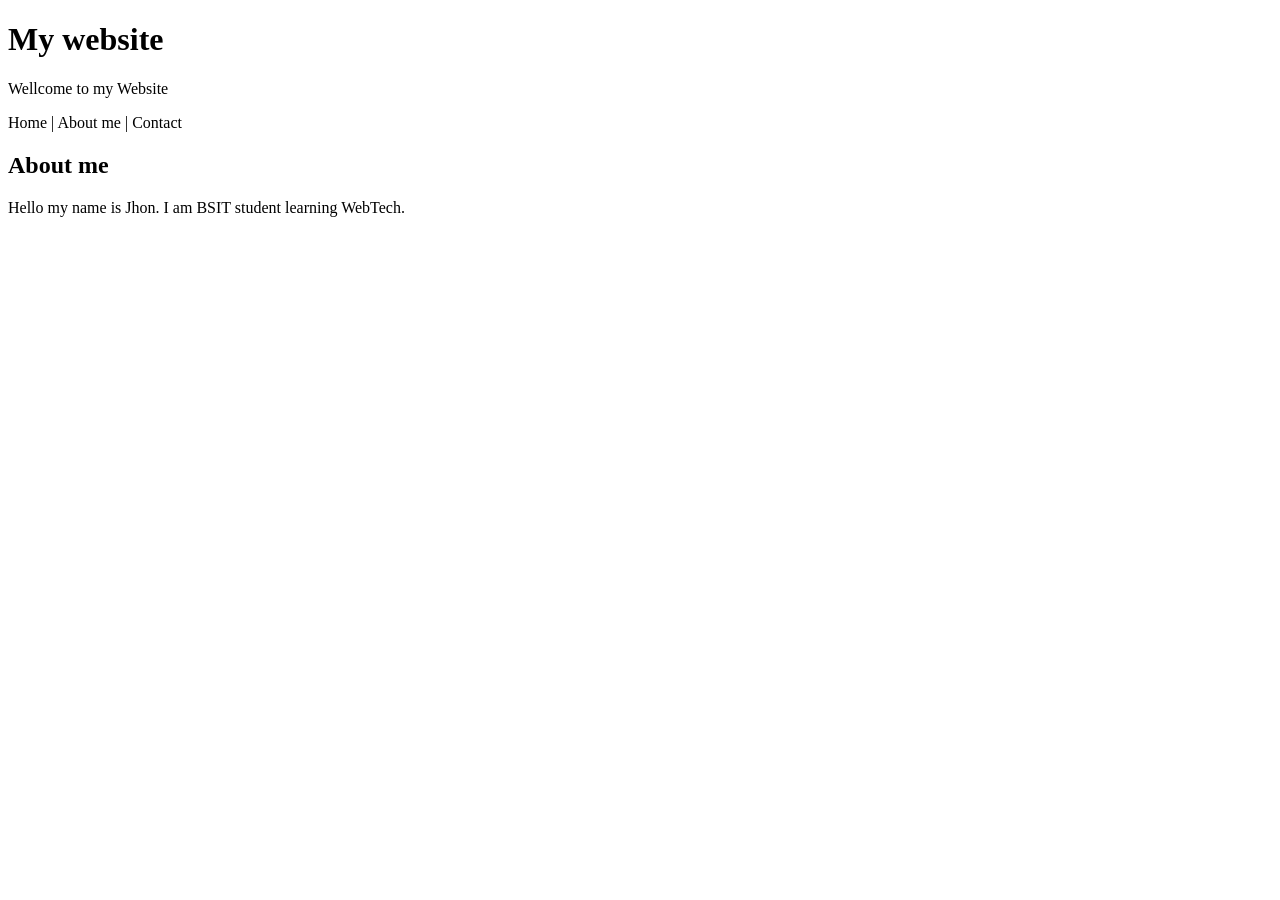
==== 01-basic.html @ 7d8c6ba2 "Add files via upload" ====
<!DOCTYPE html>
<html lang="en">
<head>
    <meta charset="UTF-8">
    <meta name="viewport" content="width=device-width, initial-scale=1.0">
    <title>My Page</title>
</head>
<body>

    <header>
        <h1>My website</h1>
        <span>Wellcome to my Website</span>
    </header>
    
    <nav>
        <p>Home | About me | Contact</p>
    </nav>

    <main>
        <section>
            <h2>About me</h2>
            <p>Hello my name is Jhon. I am BSIT student learning WebTech.</p>
        </section>
        
        <section>
            
        </section>
    </main>
</body>
</html>
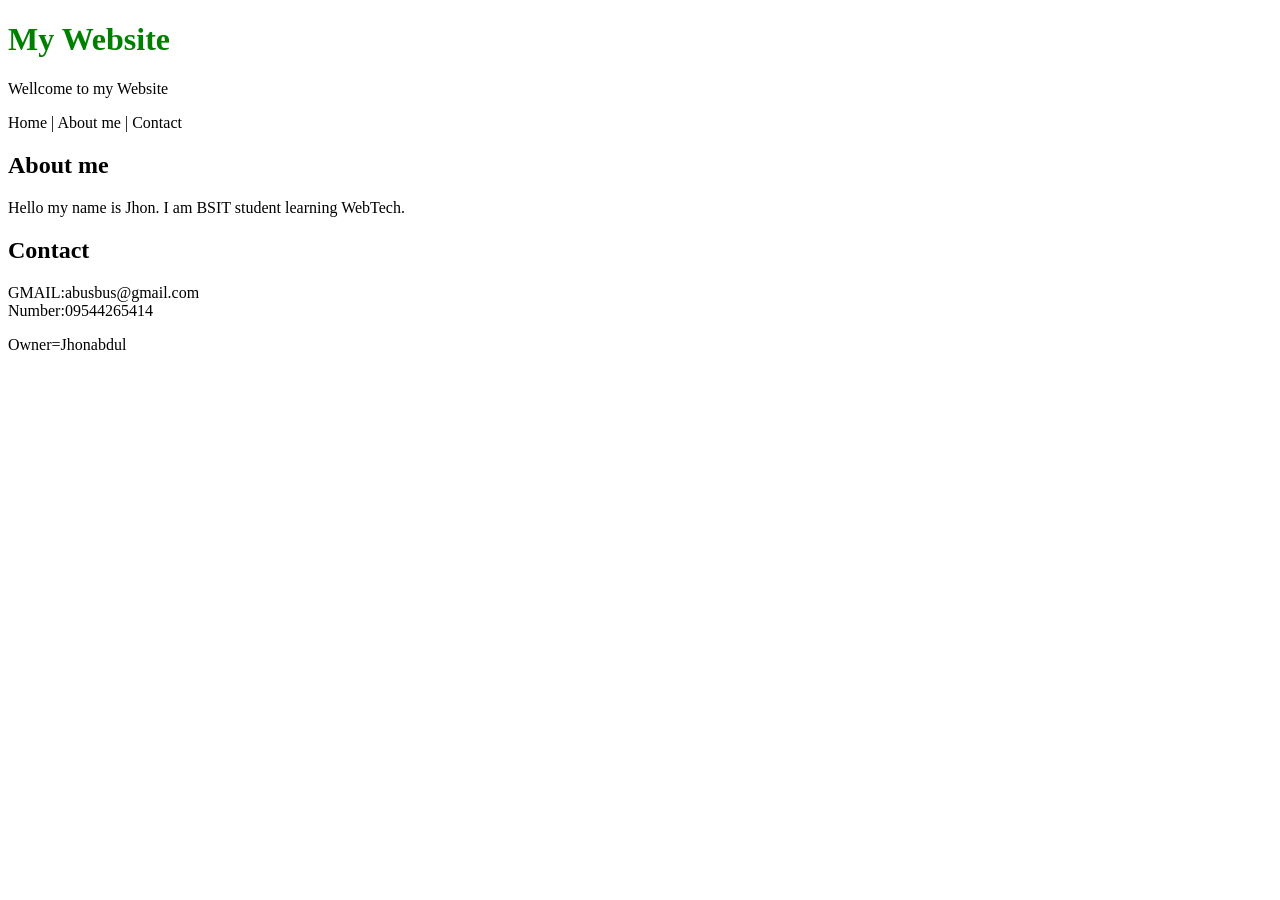
==== commit ed4b378c: "Update 01-basic.html" ====
--- a/01-basic.html
+++ b/01-basic.html
@@ -8,7 +8,7 @@
 <body>
 
     <header>
-        <h1>My website</h1>
+        <h1><span style="color:green">My Website</span></h1>
         <span>Wellcome to my Website</span>
     </header>
     
@@ -23,8 +23,15 @@
         </section>
         
         <section>
-            
+            <h2>Contact</h2>
+            <p><div>GMAIL:abusbus@gmail.com </div>Number:09544265414</p>
         </section>
     </main>
+   
+    <footer>
+        <p>Owner=Jhonabdul</p>
+    </footer>
+    
+
 </body>
-</html>+</html>
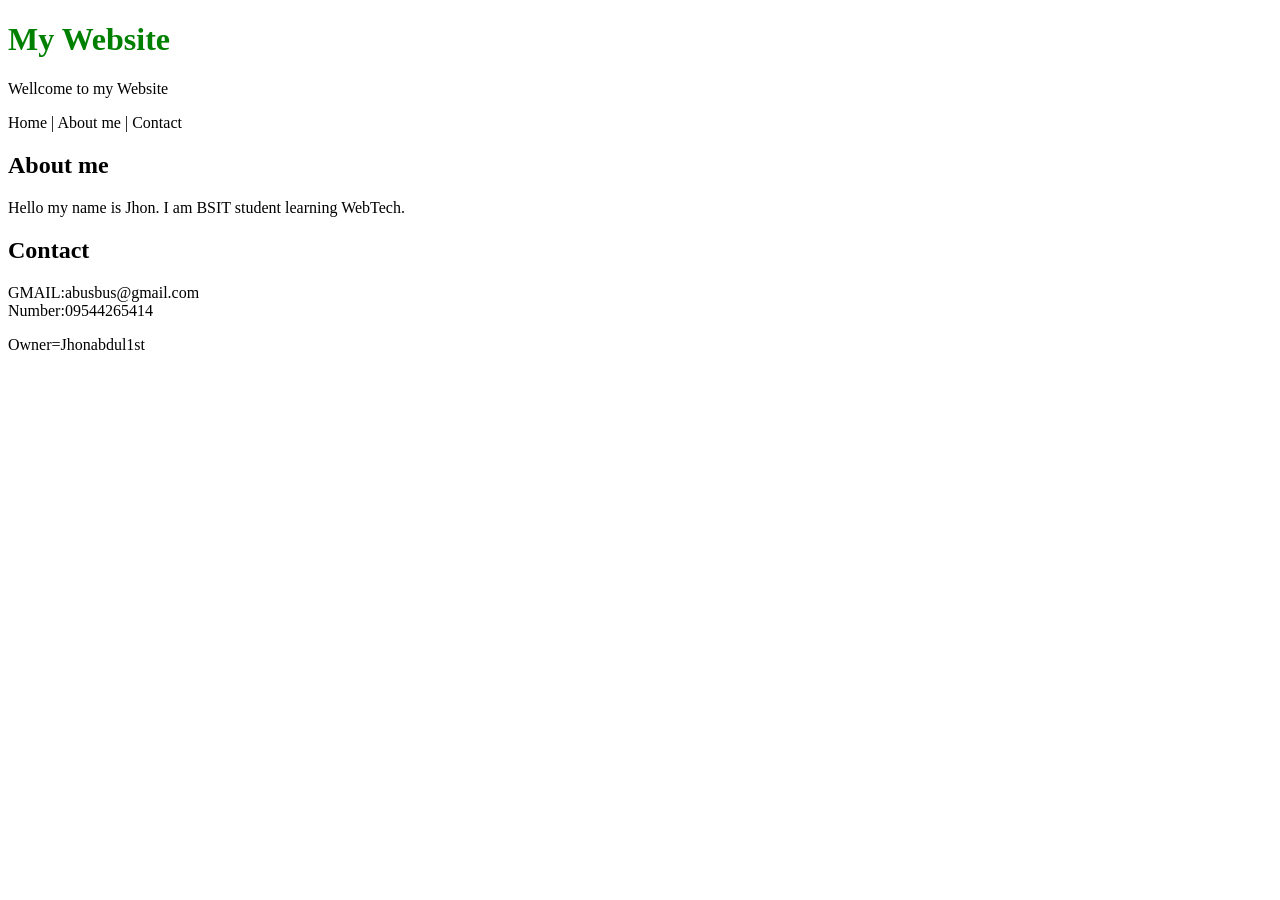
==== commit b7ce4f59: "Update" ====
--- a/01-basic.html
+++ b/01-basic.html
@@ -29,7 +29,7 @@
     </main>
    
     <footer>
-        <p>Owner=Jhonabdul</p>
+        <p>Owner=Jhonabdul1st</p>
     </footer>
     
 
